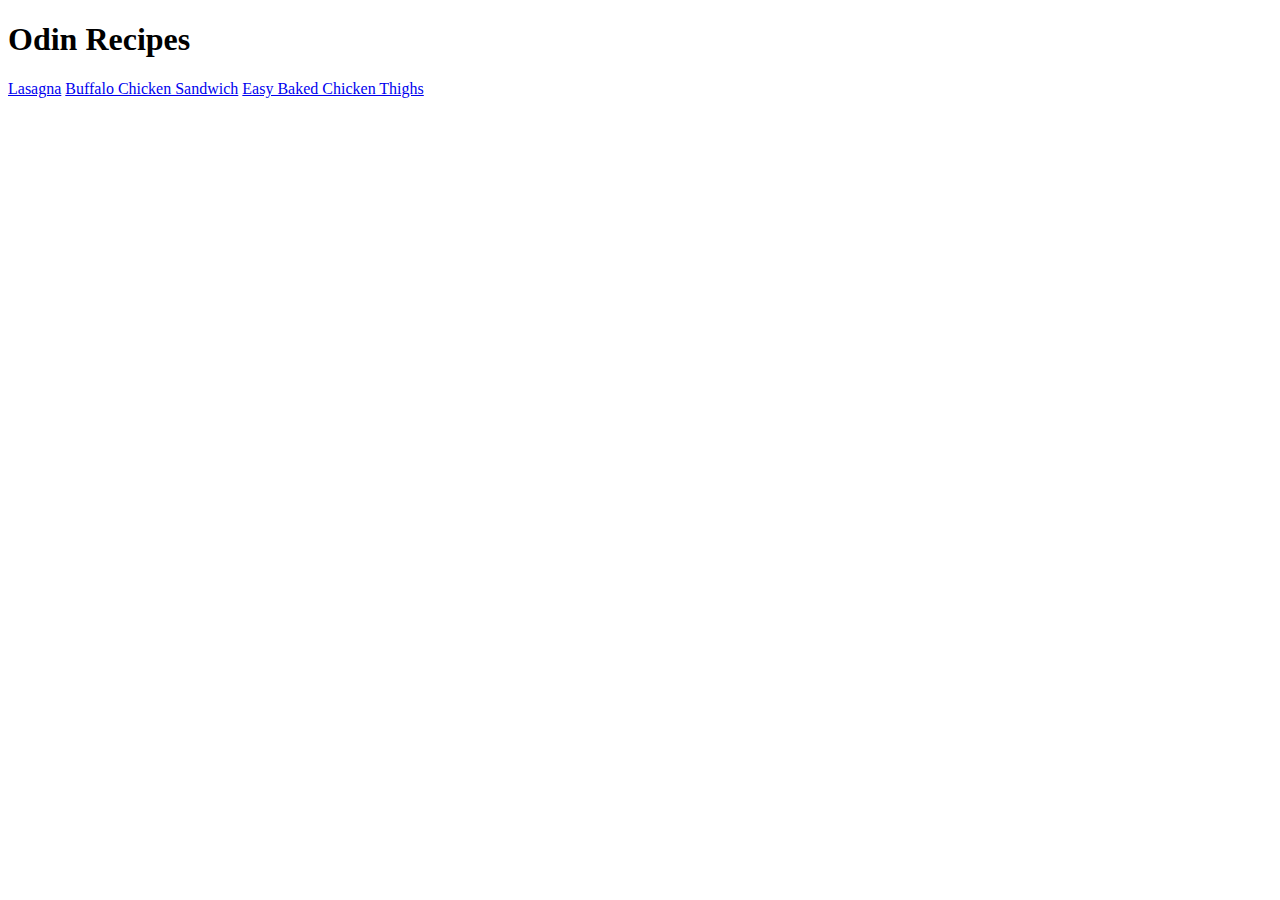
==== index.html @ 48e535c5 "Adding all recipe pages and it's content" ====
<!DOCTYPE html>
<html lang="en">
    <head>
        <meta charset="UTF-8">
        <meta name="viewport" content="width=device-width, initial-scale=1.0">
        <title>Odin Recipes</title>
    </head>
    <body>
        <h1>Odin Recipes</h1>
        <a href="recipes/lasagna.html">Lasagna</a>
        <a href="recipes/buffalo_chicken.html">Buffalo Chicken Sandwich</a>
        <a href="recipes/chicken_thighs.html">Easy Baked Chicken Thighs</a>
    </body>
</html>
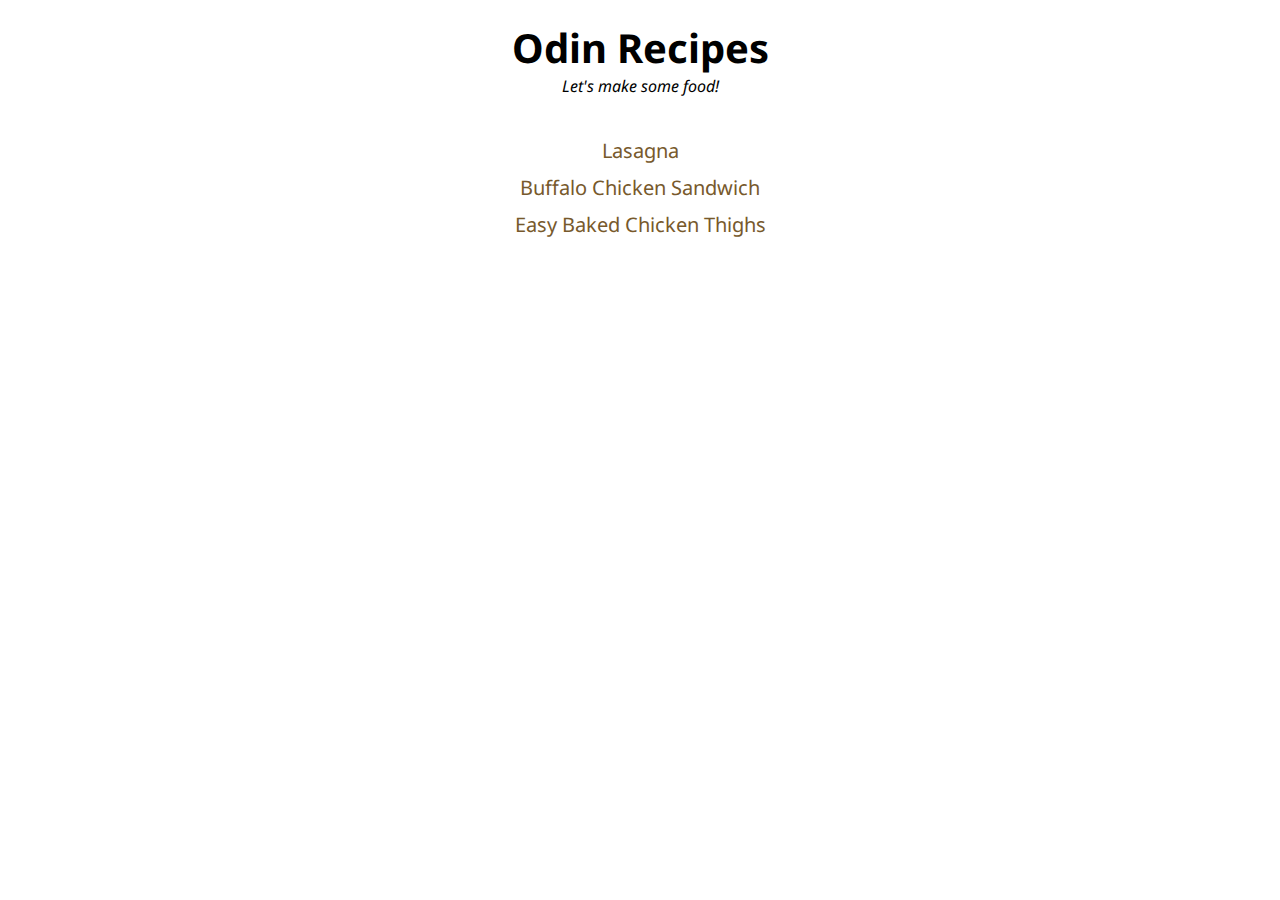
==== commit faf8bf22: "Adding Styles to the home page" ====
--- a/index.html
+++ b/index.html
@@ -3,12 +3,22 @@
     <head>
         <meta charset="UTF-8">
         <meta name="viewport" content="width=device-width, initial-scale=1.0">
+        <link rel="preconnect" href="https://fonts.googleapis.com">
+        <link rel="preconnect" href="https://fonts.gstatic.com" crossorigin>
+        <link href="https://fonts.googleapis.com/css2?family=Noto+Sans:ital,wght@0,100..900;1,100..900&display=swap" rel="stylesheet">
+
+        <link rel="stylesheet" href="css/main.css">
         <title>Odin Recipes</title>
     </head>
     <body>
-        <h1>Odin Recipes</h1>
-        <a href="recipes/lasagna.html">Lasagna</a>
-        <a href="recipes/buffalo_chicken.html">Buffalo Chicken Sandwich</a>
-        <a href="recipes/chicken_thighs.html">Easy Baked Chicken Thighs</a>
+        <div class="container">
+            <h1>Odin Recipes</h1>
+            <p>Let's make some food!</p>
+            <ul>
+                <li><a href="recipes/lasagna.html">Lasagna</a></li>
+                <li><a href="recipes/buffalo_chicken.html">Buffalo Chicken Sandwich</a></li>
+                <li><a href="recipes/chicken_thighs.html">Easy Baked Chicken Thighs</a></li>
+            </ul>
+        </div>
     </body>
 </html>--- a/css/main.css
+++ b/css/main.css
@@ -0,0 +1,40 @@
+* {
+    padding: 0px;
+    margin: 0px;
+}
+
+
+.container {
+    text-align: center;
+    margin-top: 20px;
+    font-family: "Noto Sans", serif;
+}
+
+.container h1 {
+    font-size: 40px;
+}
+
+.container p {
+    font-style: italic;
+}
+
+
+ul {
+    margin-top: 40px;
+}
+
+ul li {
+    margin: 10px 0px;
+}
+
+ul li a{
+    text-decoration: none;
+    color: rgb(119, 89, 44);
+    font-size: 20px;
+    transition: font-weight 400ms;
+}
+
+ul li a:hover {
+    color: rgb(84, 66, 39);
+    font-weight: bold;
+}